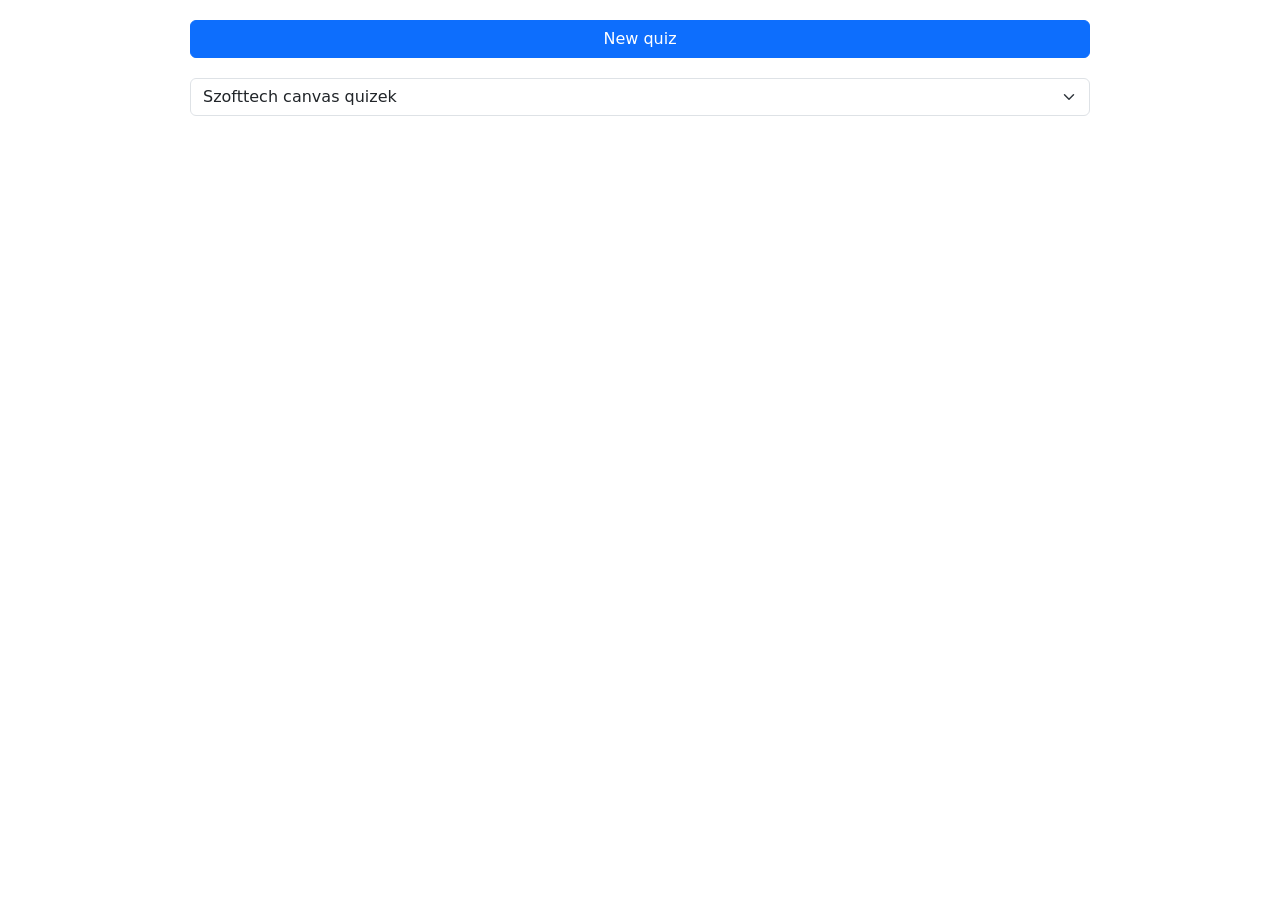
==== index.html @ 07b2a706 "new quiz + resp design" ====
<!DOCTYPE html>
<html>
	<head>
		<meta charset="utf-8" />
		<title>QUIZ</title>
		<meta name="viewport" content="width=device-width, initial-scale=1.0" />
		<link
			href="https://cdn.jsdelivr.net/npm/bootstrap@5.2.0-beta1/dist/css/bootstrap.min.css"
			rel="stylesheet"
			integrity="sha384-0evHe/X+R7YkIZDRvuzKMRqM+OrBnVFBL6DOitfPri4tjfHxaWutUpFmBp4vmVor"
			crossorigin="anonymous"
		/>
		<link href="index.css" rel="stylesheet" />
	</head>

	<body>
		<div class="quiz-container">
			<div class="start-container">
				<button class="start btn btn-primary spaced">New quiz</button>
				<select class="quiz-selector form-select">
					<option value="1" selected>Szofttech canvas quizek</option>
					<option value="3">Kapott kérdéssor eldöntendő kérdései</option>
					<option value="2">Progtech canvas quizek</option>
				</select>
			</div>
			<div class="questions-container">
				<div class="fillable">
					<b>
						<p class="question spaced">Question</p>
					</b>
					<div class="opt">
						<input
							type="radio"
							id="1"
							name="answer"
							class="radio form-check-input"
						/>
						<label for="1" class="label">label1</label><br />
					</div>
					<div class="opt">
						<input
							type="radio"
							id="2"
							name="answer"
							class="radio form-check-input"
						/>
						<label for="2" class="label">label2</label><br />
					</div>

					<div class="opt">
						<input
							type="radio"
							id="3"
							name="answer"
							class="radio form-check-input"
						/>
						<label for="3" class="label">label3</label><br />
					</div>

					<div class="opt">
						<input
							type="radio"
							id="4"
							name="answer"
							class="radio form-check-input"
						/>
						<label for="4" class="label">label4</label><br />
					</div>
				</div>

				<div class="controls">
					<button class="check btn btn-primary spaced">Check</button>
					<p class="points spaced">0/0</p>
				</div>
			</div>
		</div>
	</body>
	<script src="questions.js"></script>
	<script src="index.js"></script>
</html>
---- index.css ----
.invisible {
    display: none;
}

body {
    display: flex;
    align-items: middle;
    justify-content: center;
}

.quiz-container {
    width: 900px;
}

@media only screen and (max-width: 900px) {
    body {
      margin: 20px
    }
  }

.start-container {
    display: flex;
    flex-direction: column;
}

.spaced {
    margin: 20px 0px 20px 0px;
}

.questions-container {
    display: flex;
    flex-direction: column;
    justify-content: space-between;
    height: 400px;
}

.controls{
    display: flex;
}

.points {
    margin-left: 20px
}

.opt {
    margin-top: 10px;;
}
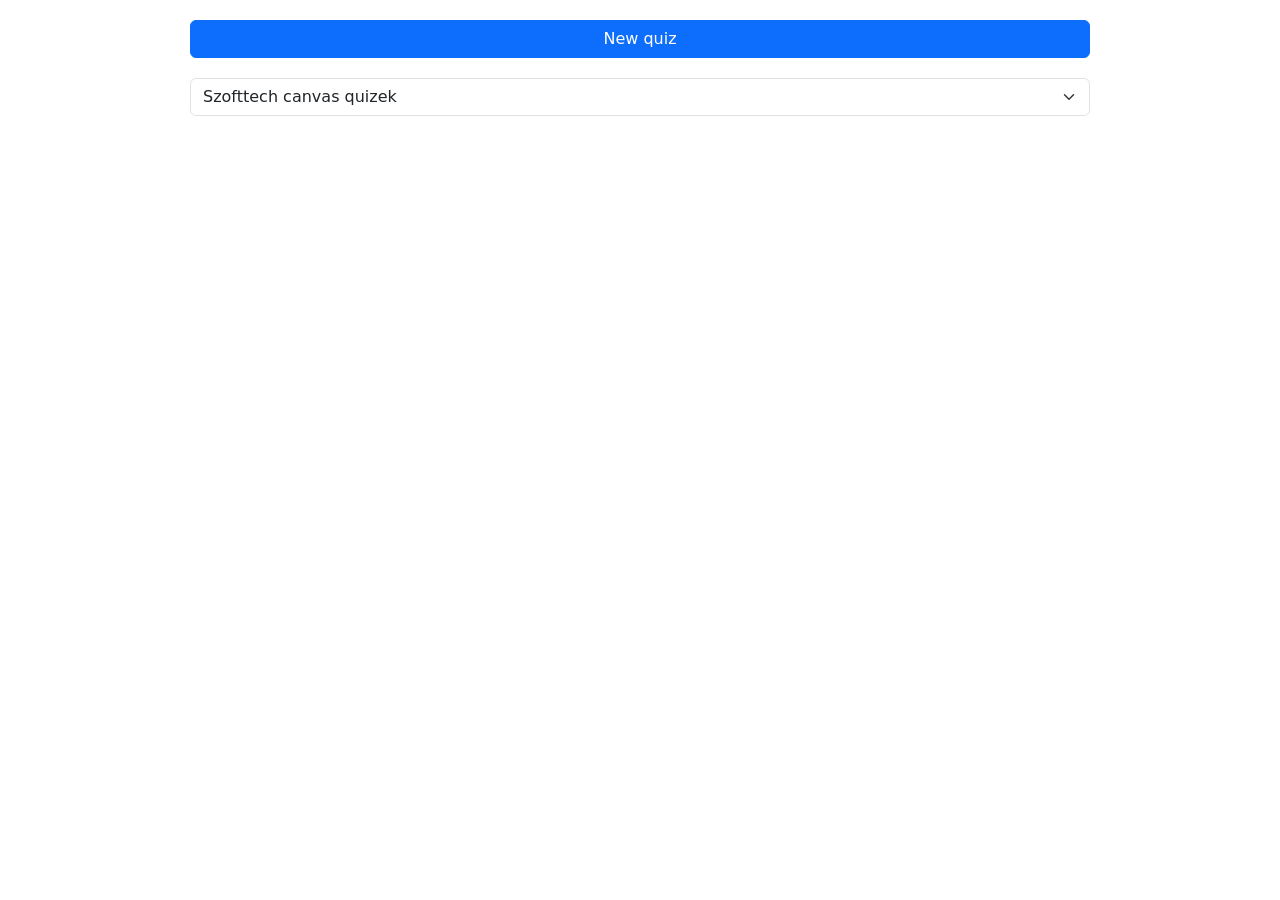
==== commit a383d335: "images, multiselect added" ====
--- a/index.html
+++ b/index.html
@@ -23,11 +23,14 @@
 					<option value="2">Progtech canvas quizek</option>
 				</select>
 			</div>
-			<div class="questions-container">
+			<div class="questions-container invisible">
 				<div class="fillable">
 					<b>
 						<p class="question spaced">Question</p>
 					</b>
+					<div class="img-container">
+						<img src="" class="q-image" height="200px" />
+					</div>
 					<div class="opt">
 						<input
 							type="radio"
@@ -73,6 +76,7 @@
 					<p class="points spaced">0/0</p>
 				</div>
 			</div>
+			<img src="" class="r-image" />
 		</div>
 	</body>
 	<script src="questions.js"></script>
--- a/index.css
+++ b/index.css
@@ -16,6 +16,15 @@
     body {
       margin: 20px
     }
+
+    .q-image {
+        height: auto;
+        width: 80vw;
+    }
+    .q-image:hover {
+        transform: scale(130%);
+        transition: linear 0.1s;
+    }
   }
 
 .start-container {
@@ -27,11 +36,15 @@
     margin: 20px 0px 20px 0px;
 }
 
+.check {
+    width: 100px;
+}
+
 .questions-container {
     display: flex;
     flex-direction: column;
     justify-content: space-between;
-    height: 400px;
+    min-height: 400px;
 }
 
 .controls{
@@ -45,3 +58,17 @@
 .opt {
     margin-top: 10px;;
 }
+.img-container {
+    display: flex;
+    justify-content: center;
+}
+
+.q-image {
+    height: 200px;
+    object-fit: contain;
+}
+
+.q-image:hover {
+    transform: scale(190%);
+    transition: linear 0.1s;
+}
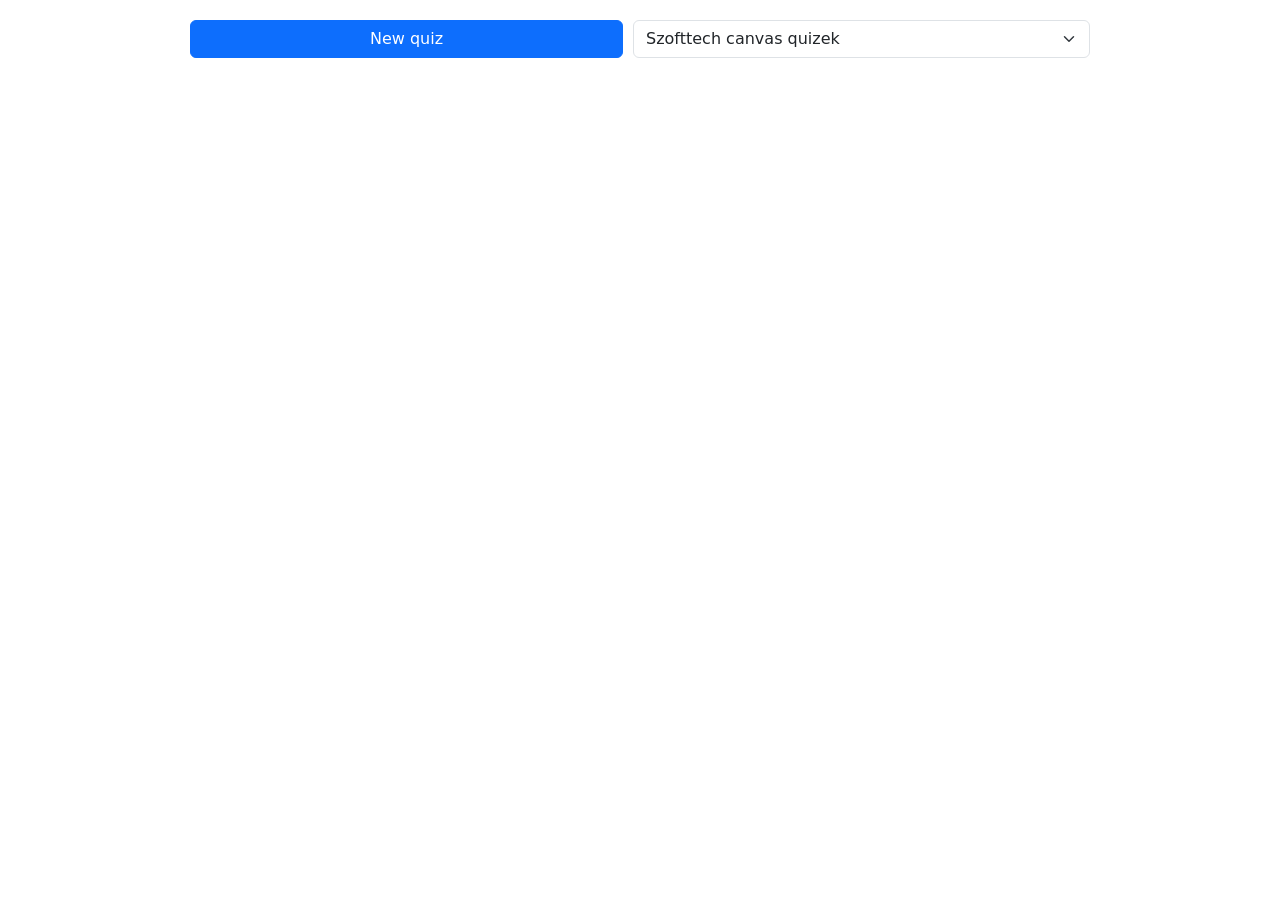
==== commit 81d3a51d: "header style update" ====
--- a/index.html
+++ b/index.html
@@ -16,8 +16,8 @@
 	<body>
 		<div class="quiz-container">
 			<div class="start-container">
-				<button class="start btn btn-primary spaced">New quiz</button>
-				<select class="quiz-selector form-select">
+				<button class="start btn btn-primary flex1">New quiz</button>
+				<select class="quiz-selector form-select flex1">
 					<option value="1" selected>Szofttech canvas quizek</option>
 					<option value="3">Kapott kérdéssor eldöntendő kérdései</option>
 					<option value="2">Progtech canvas quizek</option>
@@ -74,6 +74,17 @@
 				<div class="controls">
 					<button class="check btn btn-primary spaced">Check</button>
 					<p class="points spaced">0/0</p>
+					<div class="repeat-container">
+						<label for="repeat" class="spaced">
+							<input
+								type="checkbox"
+								id="repeat"
+								class="repeat form-check-input"
+								checked
+							/>
+							add to end if fail
+						</label>
+					</div>
 				</div>
 			</div>
 			<img src="" class="r-image" />
--- a/index.css
+++ b/index.css
@@ -29,7 +29,14 @@
 
 .start-container {
     display: flex;
-    flex-direction: column;
+    flex-direction: row;
+    margin-top: 20px;
+}
+.flex1 {
+    flex: 1;
+}
+.start-container button {
+    margin-right: 10px
 }
 
 .spaced {
@@ -49,6 +56,7 @@
 
 .controls{
     display: flex;
+    position: relative;
 }
 
 .points {
@@ -71,4 +79,9 @@
 .q-image:hover {
     transform: scale(190%);
     transition: linear 0.1s;
+}
+
+.repeat-container { 
+    position: absolute;
+    right: 0;
 }
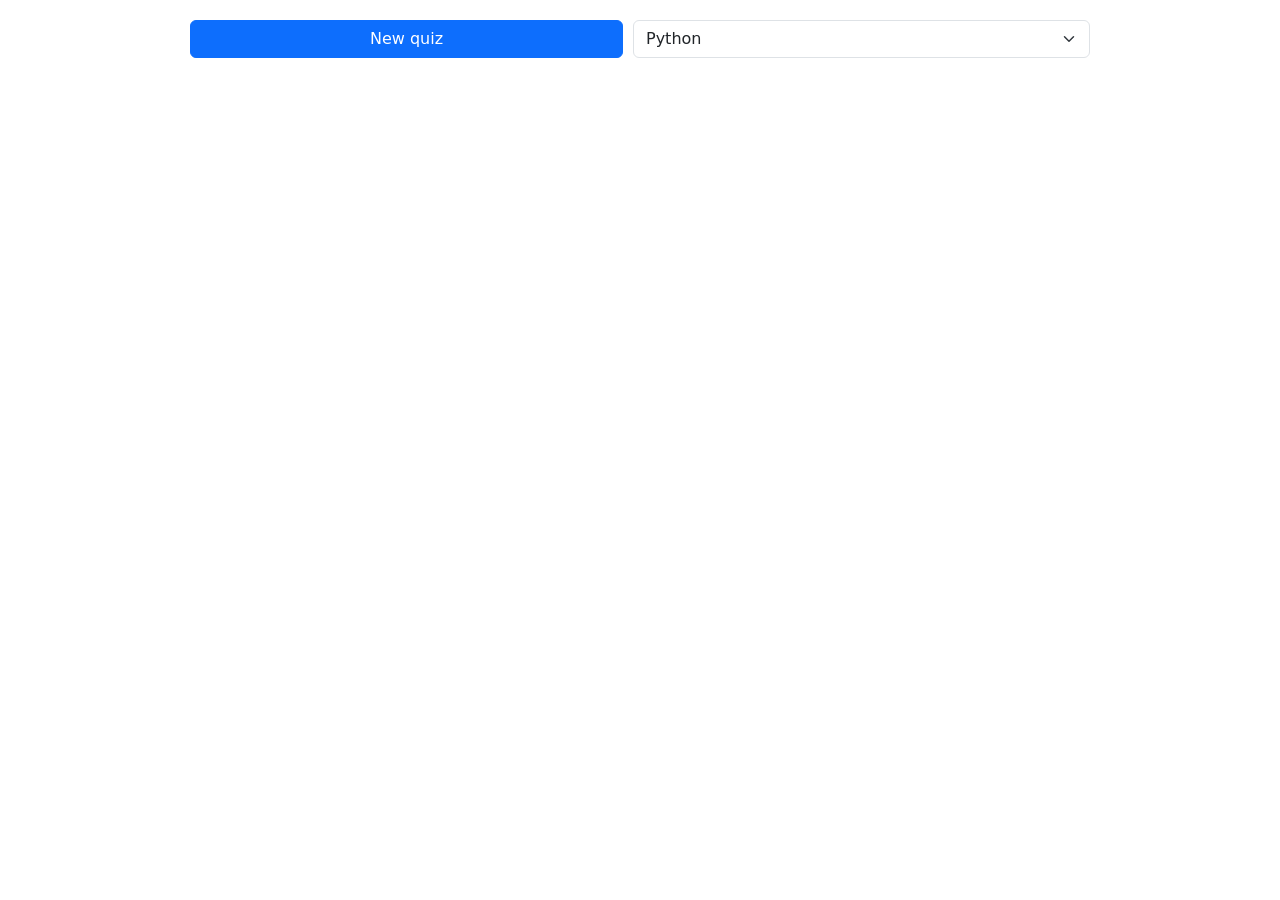
==== commit 5915f0f9: "new questions added, changes needed" ====
--- a/index.html
+++ b/index.html
@@ -18,9 +18,11 @@
 			<div class="start-container">
 				<button class="start btn btn-primary flex1">New quiz</button>
 				<select class="quiz-selector form-select flex1">
-					<option value="1" selected>Szofttech canvas quizek</option>
+					<option value="0" selected>Python</option>
+					<option value="1">Szofttech canvas quizek</option>
 					<option value="3">Kapott kérdéssor eldöntendő kérdései</option>
 					<option value="2">Progtech canvas quizek</option>
+					<option value="4">Szoftech + progtech sufni mix</option>
 				</select>
 			</div>
 			<div class="questions-container invisible">
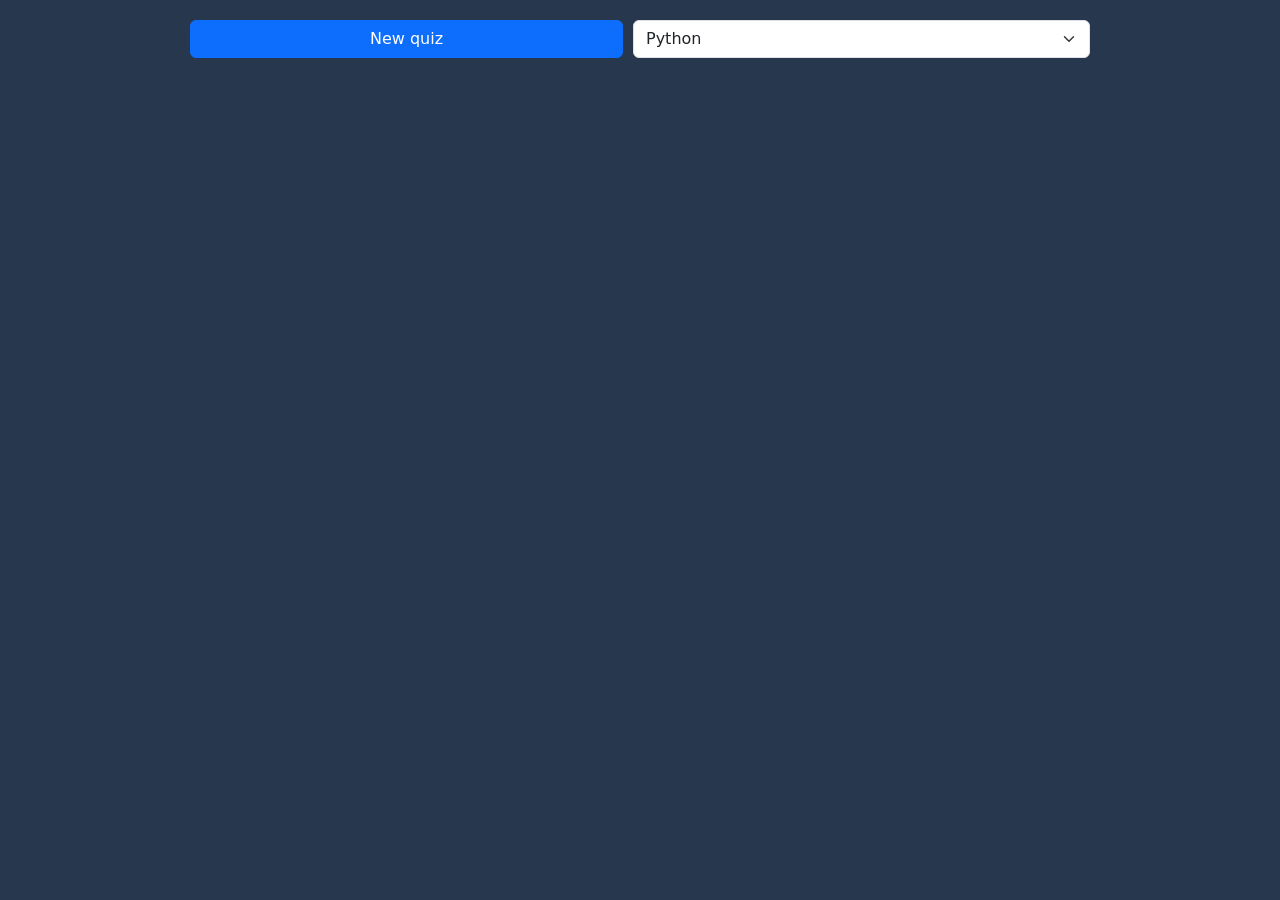
==== commit 67cdd234: "fix" ====
--- a/index.html
+++ b/index.html
@@ -23,6 +23,7 @@
 					<option value="3">Kapott kérdéssor eldöntendő kérdései</option>
 					<option value="2">Progtech canvas quizek</option>
 					<option value="4">Szoftech + progtech sufni mix</option>
+					<option value="5">Test</option>
 				</select>
 			</div>
 			<div class="questions-container invisible">
--- a/index.css
+++ b/index.css
@@ -6,6 +6,11 @@
     display: flex;
     align-items: middle;
     justify-content: center;
+    background-color: #27374D;
+    color: #DDE6ED !important
+}
+label {
+    color: #DDE6ED !important
 }
 
 .quiz-container {
@@ -84,4 +89,10 @@
 .repeat-container { 
     position: absolute;
     right: 0;
+}
+
+.indent {
+    width: 10px;
+    height: 10px;
+    border: 1px solid red;
 }
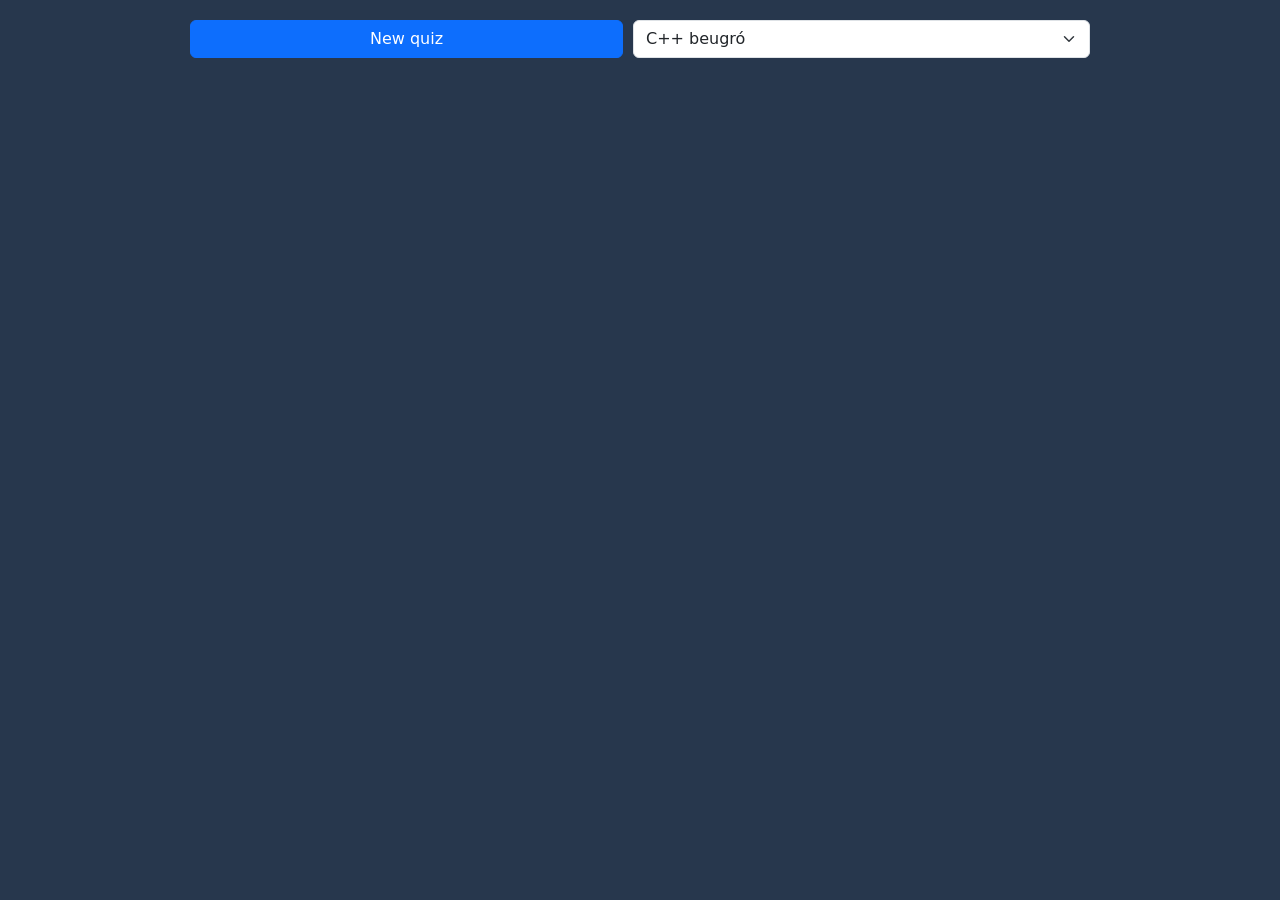
==== commit 257cfa04: "cpp ready" ====
--- a/index.html
+++ b/index.html
@@ -18,12 +18,13 @@
 			<div class="start-container">
 				<button class="start btn btn-primary flex1">New quiz</button>
 				<select class="quiz-selector form-select flex1">
-					<option value="0" selected>Python</option>
+					<option value="0" selected>C++ beugró</option>
 					<option value="1">Szofttech canvas quizek</option>
 					<option value="3">Kapott kérdéssor eldöntendő kérdései</option>
 					<option value="2">Progtech canvas quizek</option>
 					<option value="4">Szoftech + progtech sufni mix</option>
-					<option value="5">Test</option>
+					<option value="5">Python</option>
+					<option value="6">Test</option>
 				</select>
 			</div>
 			<div class="questions-container invisible">
